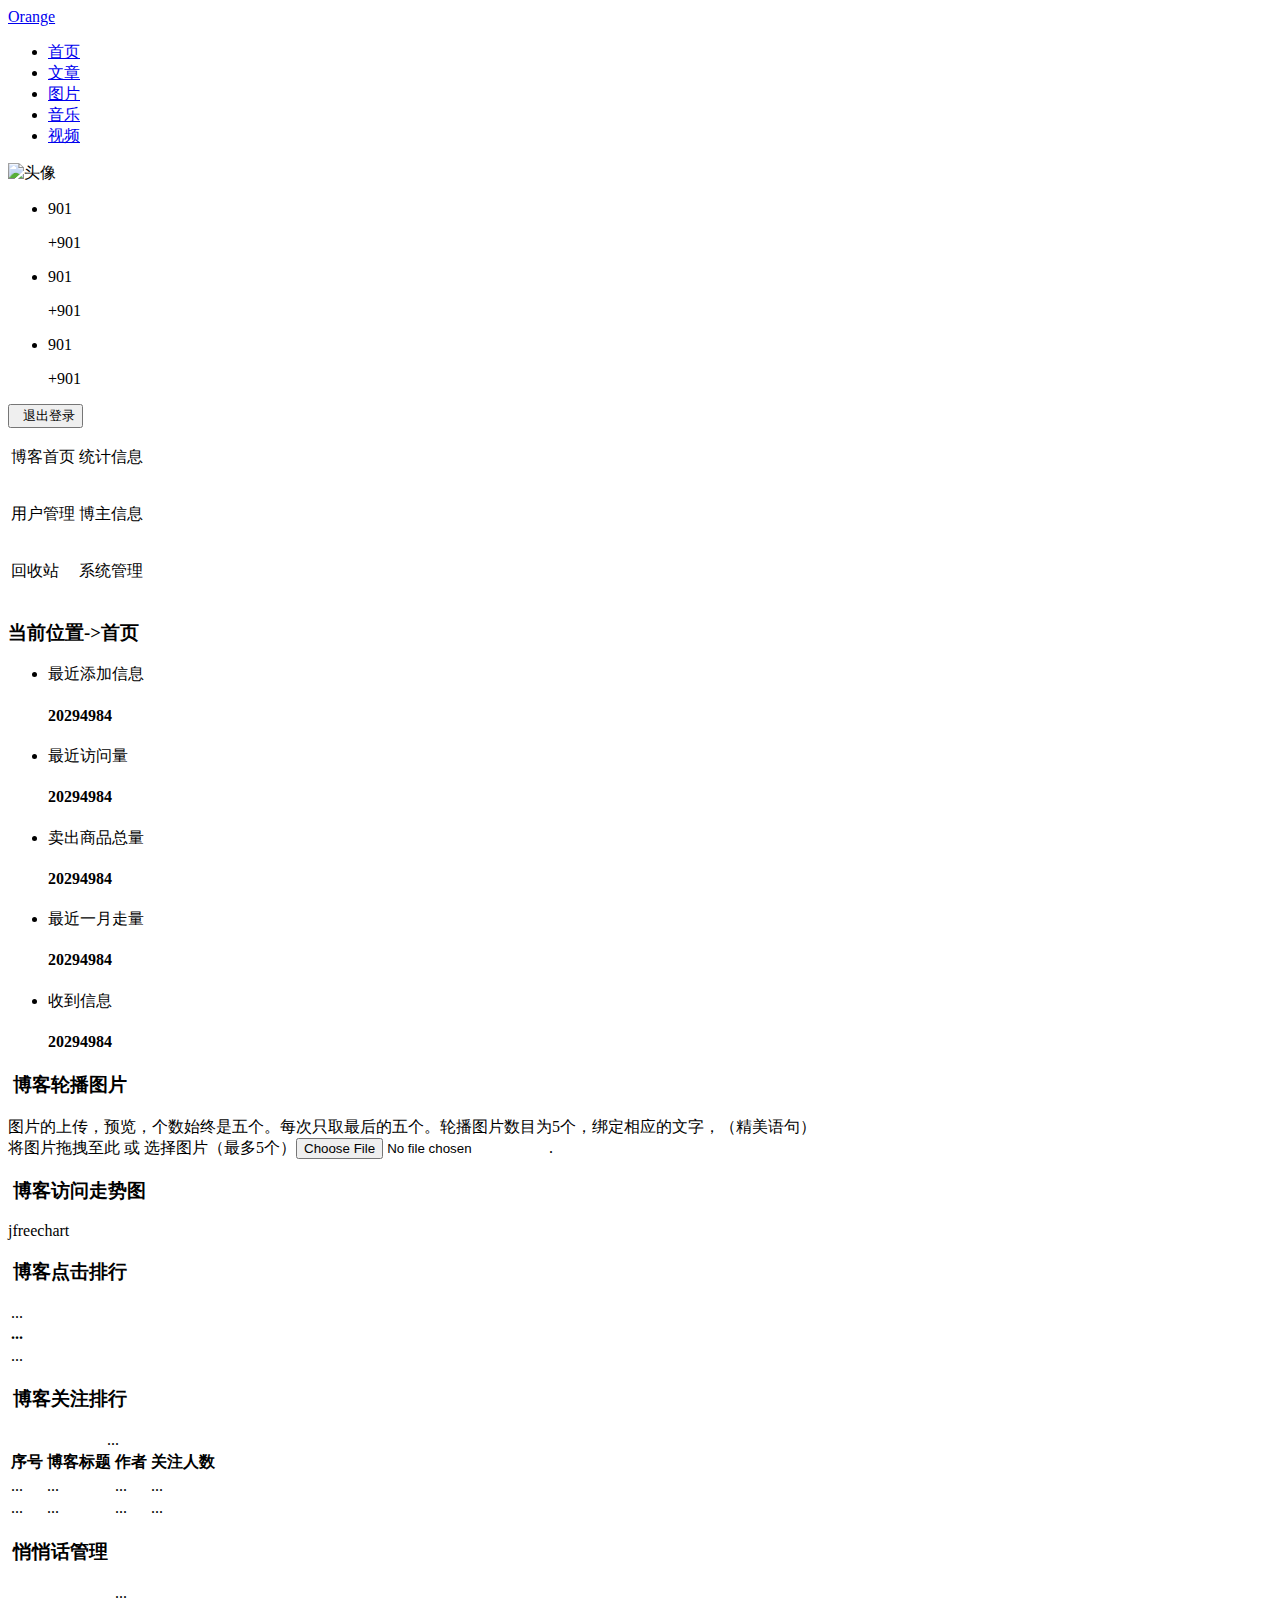
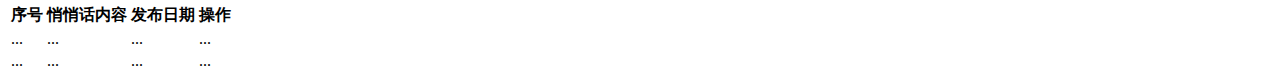
==== web/pages/index.html @ eb2a8dd9 "Initial commit" ====
<!DOCTYPE html>
<html>
<head>
    <meta charset="UTF-8">
    <link href="resources/images/favicon.ico" rel="shortcut icon" type="text/css">
    <link rel="stylesheet" href="resources/css/uikit.min.css">
    <link rel="stylesheet" href="resources/css/components/notify.min.css">
    <link rel="stylesheet" href="resources/css/components/dotnav.gradient.min.css">
    <link rel="stylesheet" href="resources/css/components/slidenav.min.css">
    <link rel="stylesheet" href="resources/css/components/slideshow.min.css">
    <link rel="stylesheet" href="resources/css/components/progress.min.css">
    <link rel="stylesheet" href="resources/css/components/upload.min.css">
    <link rel="stylesheet" href="resources/css/components/placeholder.min.css">
    <link rel="stylesheet" href="resources/css/components/form-file.min.css">
    <link rel="stylesheet" href="resources/css/components/form-advanced.min.css">
    <link rel="stylesheet" href="pages/resources/css/header.css">
    <link rel="stylesheet" href="pages/resources/css/common.css">
    <link rel="stylesheet" href="pages/resources/css/manage.css">
    <link rel="stylesheet" href="pages/resources/css/index.css">
    <script type="text/javascript" src="resources/js/jquery-1.11.0.min.js"></script>
    <script type="text/javascript" src="resources/js/modernizr.custom.js"></script>
    <script type="text/javascript" src="resources/js/uikit.min.js"></script>
    <script type="text/javascript" src="resources/js/components/autocomplete.min.js"></script>
    <script type="text/javascript" src="resources/js/components/datepicker.min.js"></script>
    <script type="text/javascript" src="resources/js/components/form-password.min.js"></script>
    <script type="text/javascript" src="resources/js/components/notify.min.js"></script>
    <script type="text/javascript" src="resources/js/components/search.min.js"></script>
    <script type="text/javascript" src="resources/js/components/sortable.min.js"></script>
    <script type="text/javascript" src="resources/js/components/sticky.min.js"></script>
    <script type="text/javascript" src="resources/js/components/upload.min.js"></script>
    <script type="text/javascript" src="resources/js/components/pagination.min.js"></script>
    <script type="text/javascript" src="resources/js/components/form-select.min.js"></script>
    <script type="text/javascript" src="resources/js/components/nestable.min.js"></script>
    <script type="text/javascript" src="resources/js/components/slideshow.min.js"></script>
    <script type="text/javascript" src="resources/js/components/slideshow-fx.min.js"></script>
    <script type="text/javascript" src="pages/resources/js/common.js"></script>

    <script type="text/javascript" src="pages/resources/js/index.js"></script>
    <title>Orange管理后台</title>
</head>
<body>
<div class="uk-grid">
    <div class="uk-width-1-1">
        <div class="topHeader">
            <header>
                <a href="#" class="header-brand">Orange</a>
                <ul class="header-nav" id="headerNav">
                    <li class="link_active"><a href="index.html">首页</a></li>
                    <li><a href="aticle.html">文章</a></li>
                    <li><a href="picture.html">图片</a></li>
                    <li><a href="music.html">音乐</a></li>
                    <li><a href="video.html">视频</a></li>
                </ul>

            </header>
        </div>
    </div>
</div>
<div class="uk-grid colin-main-frame">
    <div class="uk-width-1-6 colin-left-nav">
        <img class="uk-border-circle colin-headerpic"
             src="pages/resources/images/title.jpg" alt="头像">
        <ul>
            <li><i class="uk-icon-folder-o"></i>

                <p>901</p>

                <p class="colin-collectInfo">+901</p></li>
            <li><i class="uk-icon-envelope-o"></i>

                <p>901</p>

                <p class="colin-collectInfo">+901</p></li>
            <li><i class="uk-icon-eye"></i>

                <p>901</p>

                <p class="colin-collectInfo">+901</p></li>
        </ul>
        <button id="logoffBtn" onclick="logOffSystem()" class="uk-button uk-button-danger colin-logoff-btn" type="button"><i class="uk-icon-sign-out"></i>&nbsp;&nbsp;退出登录
        </button>
        <table id="functionNav" class="colin-function-nav">
            <tbody>
            <tr>
                <td>
                    <i class="uk-icon-home"></i>

                    <p>博客首页</p>
                </td>
                <td>
                    <i class="uk-icon-bar-chart"></i>

                    <p>统计信息</p></td>
            </tr>
            <tr>
                <td>
                    <i class="uk-icon-group"></i>

                    <p>用户管理</p></td>
                <td>
                    <i class="uk-icon-user"></i>

                    <p>博主信息</p></td>
            </tr>
            <tr>
                <td>
                    <i class="uk-icon-trash-o"></i>

                    <p>回收站</p></td>
                <td>
                    <i class="uk-icon-wrench"></i>

                    <p>系统管理</p></td>
            </tr>
            </tbody>
        </table>
    </div>
    <div class="uk-width-5-6 colin-right-model">
        <div class="uk-grid">
            <div class="uk-width-1-1 uk-panel uk-panel-header">
                <h3 class="uk-panel-title">当前位置->首页</h3>
                <ul class="colin-right-info-sumary">
                    <li>
                        <div>
                            <i class="uk-icon-info-circle"></i>

                            <p>最近添加信息</p>
                            <h4>20294984</h4>


                        </div>
                    </li>
                    <li>
                        <div>
                            <i class="uk-icon-home"></i>

                            <p>最近访问量</p>
                            <h4>20294984</h4>
                        </div>
                    </li>
                    <li>
                        <div>
                            <i class="uk-icon-bullhorn"></i>

                            <p>卖出商品总量</p>
                            <h4>20294984</h4>
                        </div>
                    </li>
                    <li>
                        <div>
                            <i class="uk-icon-bookmark"></i>

                            <p>最近一月走量</p>
                            <h4>20294984</h4>
                        </div>
                    </li>
                    <li>
                        <div>
                            <i class="uk-icon-envelope-o"></i>

                            <p>收到信息</p>
                            <h4>20294984</h4>
                        </div>
                    </li>
                </ul>
            </div>
            <!--搜集信息，最近访问量，卖出做多的商品，最新上架的产品，月走量，群消息-->
        </div>

        <div class="uk-width-1-1">
            <div class="uk-panel uk-panel-box uk-panel-box-secondary">
                <h3 class="uk-panel-title"><i class="uk-icon-tag"></i>&nbsp;博客轮播图片</h3>
                图片的上传，预览，个数始终是五个。每次只取最后的五个。轮播图片数目为5个，绑定相应的文字，（精美语句）

            </div>
            
            <div id="upload-drop" class="uk-placeholder uk-text-center">
                <i class="uk-icon-cloud-upload uk-icon-medium uk-text-muted uk-margin-small-right"></i> 将图片拖拽至此 或 <a class="uk-form-file">选择图片（最多5个）<input id="upload-select" type="file"></a>.
            </div>
        </div>
        <div class="uk-width-1-1">
            <div class="uk-panel uk-panel-box uk-panel-box-secondary">
                <h3 class="uk-panel-title"><i class="uk-icon-tag"></i>&nbsp;博客访问走势图</h3>
                jfreechart
            </div>
        </div>
        <div class="uk-width-1-1">
            <div class="uk-panel uk-panel-box uk-panel-box-secondary">
                <h3 class="uk-panel-title"><i class="uk-icon-tag"></i>&nbsp;博客点击排行</h3>
                <table class="uk-table uk-table-striped">
                    <caption>...</caption>
                    <thead>
                    <tr>
                        <th>...</th>
                    </tr>
                    </thead>
                    <tbody>
                    <tr>
                        <td>...</td>
                    </tr>
                    </tbody>
                </table>
            </div>
        </div>
        <div class="uk-width-1-1">
            <div class="uk-panel uk-panel-box uk-panel-box-secondary">
                <h3 class="uk-panel-title"><i class="uk-icon-tag"></i>&nbsp;博客关注排行</h3>
                <table class="uk-table uk-table-striped">
                    <caption>...</caption>
                    <thead>
                    <tr>
                        <th>序号</th><th>博客标题</th><th>作者</th><th>关注人数</th>
                    </tr>
                    </thead>
                    <tbody>
                    <tr>
                        <td>...</td><td>...</td><td>...</td><td>...</td>
                    </tr>
                    <tr>
                        <td>...</td><td>...</td><td>...</td><td>...</td>
                    </tr>
                    </tbody>
                </table>
            </div>
        </div>
        <div class="uk-width-1-1">
            <div class="uk-panel uk-panel-box uk-panel-box-secondary">
                <h3 class="uk-panel-title"><i class="uk-icon-tag"></i>&nbsp;悄悄话管理</h3>
                <table class="uk-table uk-table-striped">
                    <caption>...</caption>
                    <thead>
                    <tr>
                        <th>序号</th><th>悄悄话内容</th><th>发布日期</th><th>操作</th>
                    </tr>
                    </thead>
                    <tbody>
                    <tr>
                        <td>...</td><td>...</td><td>...</td><td>...</td>
                    </tr>
                    <tr>
                        <td>...</td><td>...</td><td>...</td><td>...</td>
                    </tr>
                    </tbody>
                </table>
            </div>
        </div>
    </div>
</div>

</body>
</html>
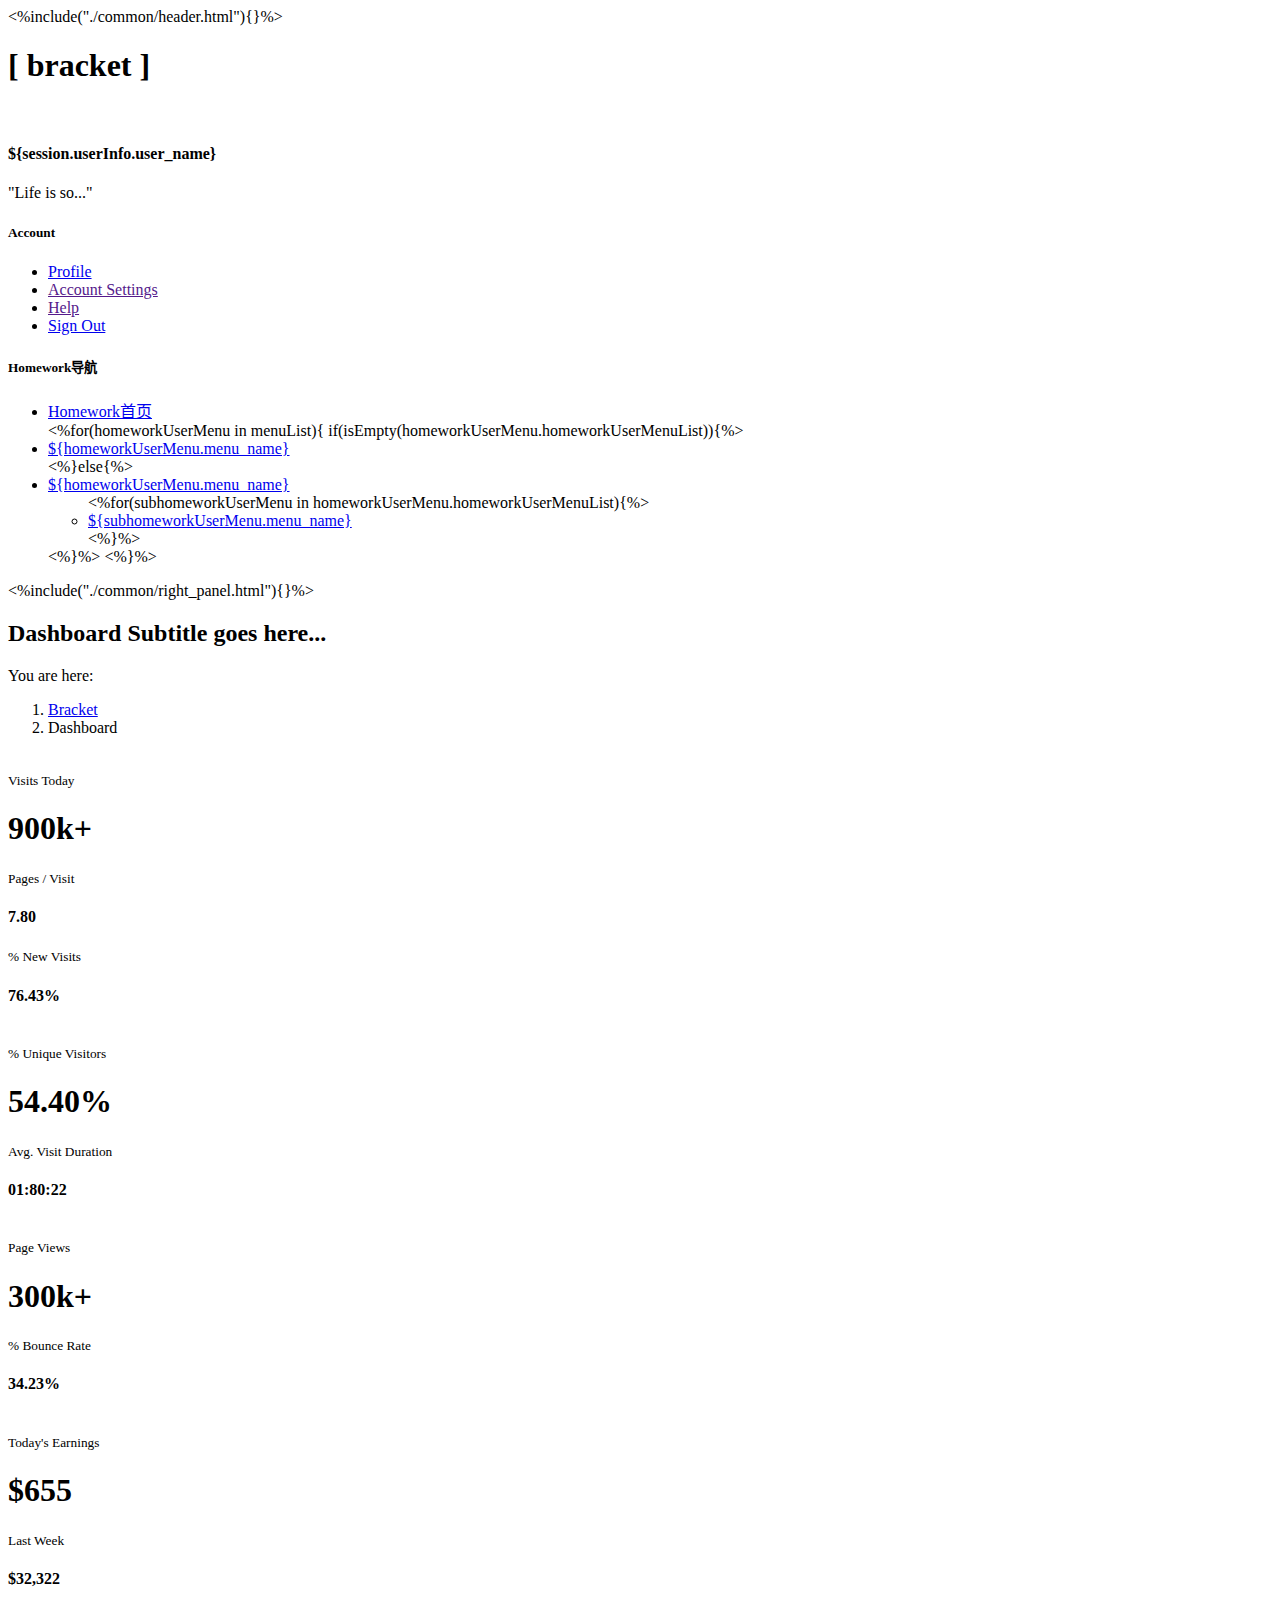
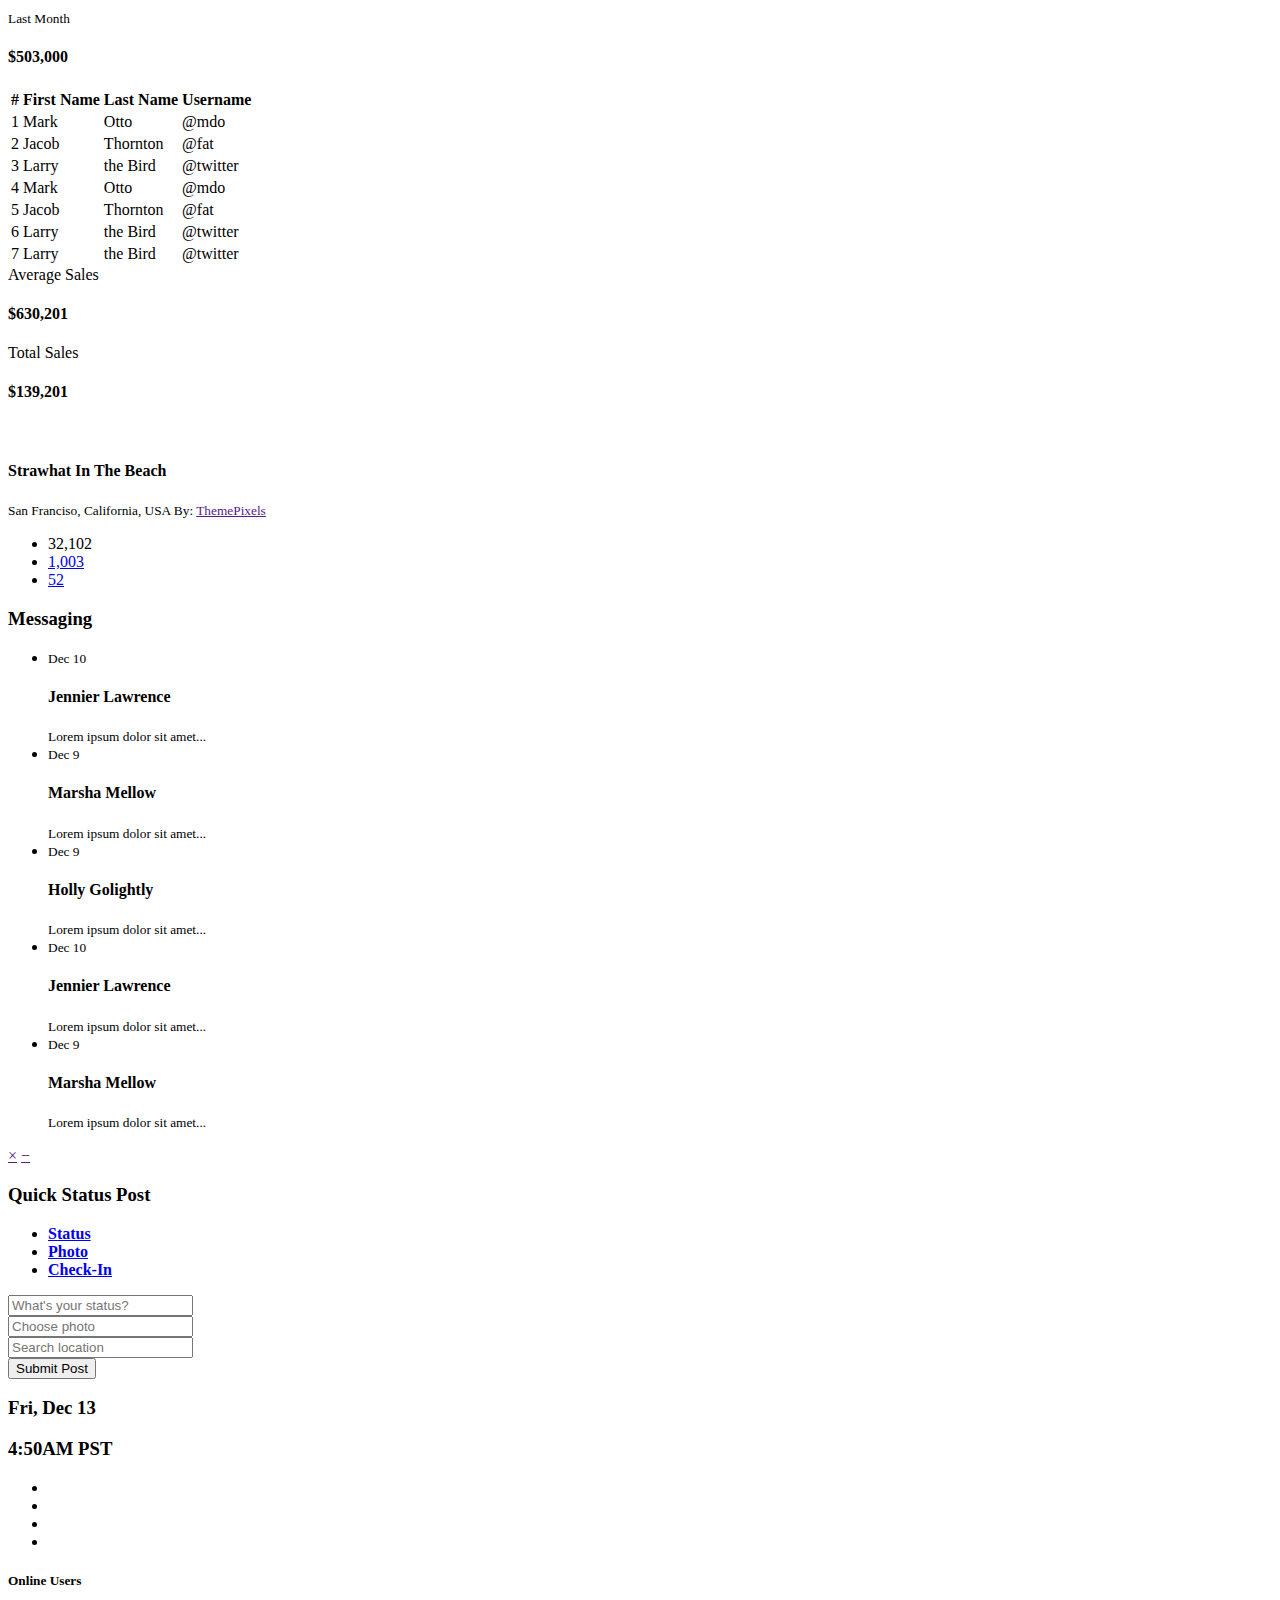
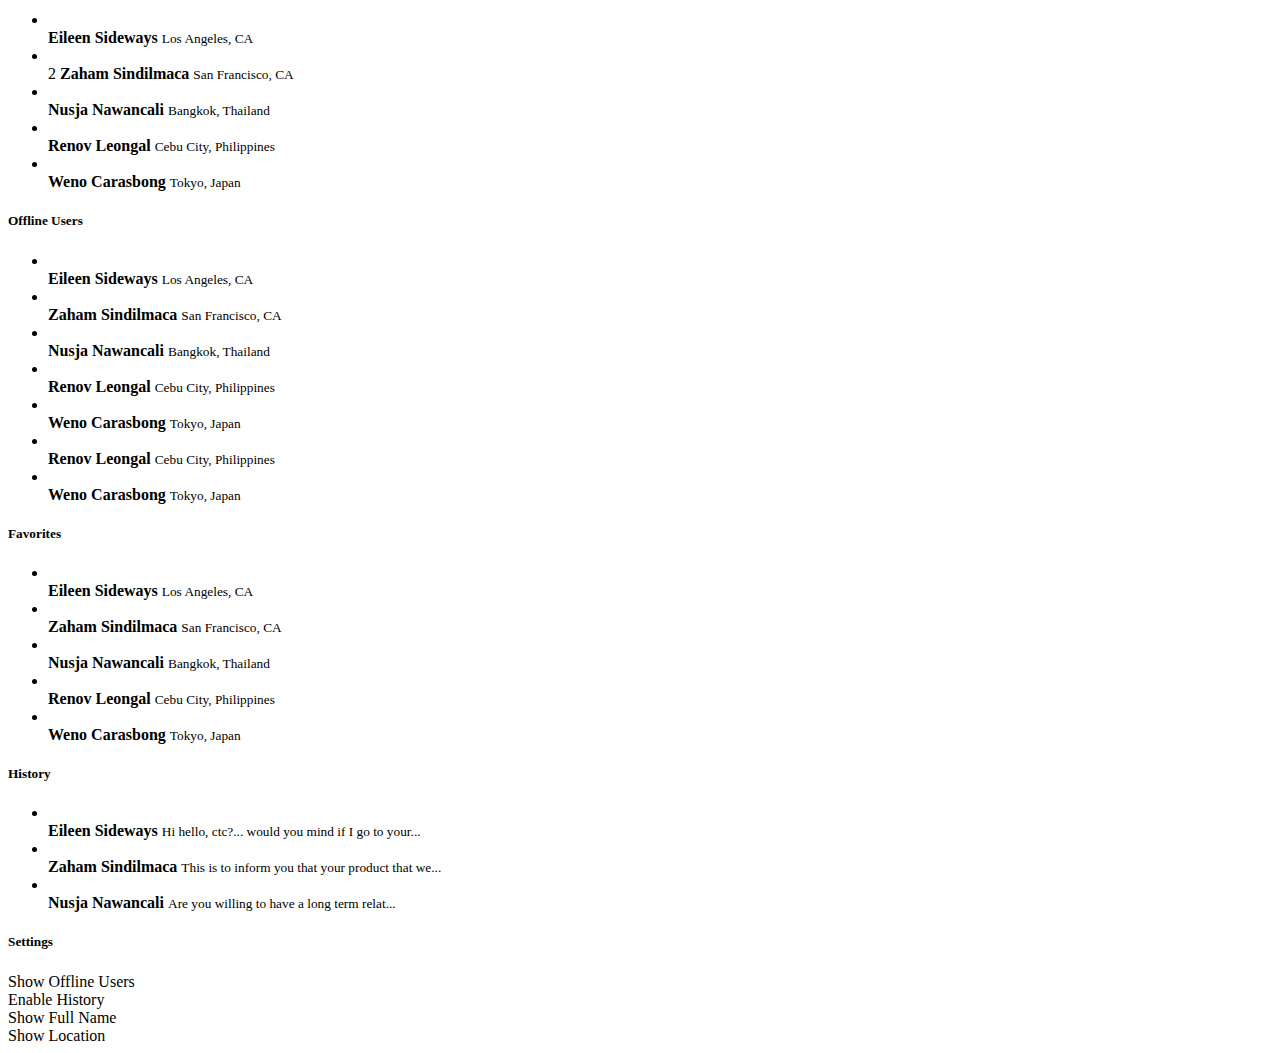
==== commit 2ed418ae: "初始化工程代码" ====
--- a/web/pages/index.html
+++ b/web/pages/index.html
@@ -1,251 +1,1021 @@
 <!DOCTYPE html>
-<html>
+<html lang="zh-CN">
 <head>
-    <meta charset="UTF-8">
-    <link href="resources/images/favicon.ico" rel="shortcut icon" type="text/css">
-    <link rel="stylesheet" href="resources/css/uikit.min.css">
-    <link rel="stylesheet" href="resources/css/components/notify.min.css">
-    <link rel="stylesheet" href="resources/css/components/dotnav.gradient.min.css">
-    <link rel="stylesheet" href="resources/css/components/slidenav.min.css">
-    <link rel="stylesheet" href="resources/css/components/slideshow.min.css">
-    <link rel="stylesheet" href="resources/css/components/progress.min.css">
-    <link rel="stylesheet" href="resources/css/components/upload.min.css">
-    <link rel="stylesheet" href="resources/css/components/placeholder.min.css">
-    <link rel="stylesheet" href="resources/css/components/form-file.min.css">
-    <link rel="stylesheet" href="resources/css/components/form-advanced.min.css">
-    <link rel="stylesheet" href="pages/resources/css/header.css">
-    <link rel="stylesheet" href="pages/resources/css/common.css">
-    <link rel="stylesheet" href="pages/resources/css/manage.css">
-    <link rel="stylesheet" href="pages/resources/css/index.css">
-    <script type="text/javascript" src="resources/js/jquery-1.11.0.min.js"></script>
-    <script type="text/javascript" src="resources/js/modernizr.custom.js"></script>
-    <script type="text/javascript" src="resources/js/uikit.min.js"></script>
-    <script type="text/javascript" src="resources/js/components/autocomplete.min.js"></script>
-    <script type="text/javascript" src="resources/js/components/datepicker.min.js"></script>
-    <script type="text/javascript" src="resources/js/components/form-password.min.js"></script>
-    <script type="text/javascript" src="resources/js/components/notify.min.js"></script>
-    <script type="text/javascript" src="resources/js/components/search.min.js"></script>
-    <script type="text/javascript" src="resources/js/components/sortable.min.js"></script>
-    <script type="text/javascript" src="resources/js/components/sticky.min.js"></script>
-    <script type="text/javascript" src="resources/js/components/upload.min.js"></script>
-    <script type="text/javascript" src="resources/js/components/pagination.min.js"></script>
-    <script type="text/javascript" src="resources/js/components/form-select.min.js"></script>
-    <script type="text/javascript" src="resources/js/components/nestable.min.js"></script>
-    <script type="text/javascript" src="resources/js/components/slideshow.min.js"></script>
-    <script type="text/javascript" src="resources/js/components/slideshow-fx.min.js"></script>
-    <script type="text/javascript" src="pages/resources/js/common.js"></script>
-
-    <script type="text/javascript" src="pages/resources/js/index.js"></script>
-    <title>Orange管理后台</title>
+    <meta charset="utf-8">
+    <meta name="viewport" content="width=device-width, initial-scale=1.0, maximum-scale=1.0">
+    <meta name="description" content="">
+    <meta name="author" content="">
+    <title>Bracket Responsive Bootstrap3 Admin</title>
+    <%include("./common/header.html"){}%>
+    <script src="${ctxPath}/resources/js/flot/jquery.flot.min.js"></script>
+    <script src="${ctxPath}/resources/js/flot/jquery.flot.resize.min.js"></script>
+    <script src="${ctxPath}/resources/js/flot/jquery.flot.spline.min.js"></script>
+    <script src="${ctxPath}/resources/js/morris.min.js"></script>
+    <script src="${ctxPath}/resources/js/raphael-2.1.0.min.js"></script>
+<!--    <script src="${ctxPath}/resources/js/dashboard.js"></script>-->
+    <script type="text/javascript" src="${ctxPath}/pages/admin/js/index.js"></script>
 </head>
+
 <body>
-<div class="uk-grid">
-    <div class="uk-width-1-1">
-        <div class="topHeader">
-            <header>
-                <a href="#" class="header-brand">Orange</a>
-                <ul class="header-nav" id="headerNav">
-                    <li class="link_active"><a href="index.html">首页</a></li>
-                    <li><a href="aticle.html">文章</a></li>
-                    <li><a href="picture.html">图片</a></li>
-                    <li><a href="music.html">音乐</a></li>
-                    <li><a href="video.html">视频</a></li>
-                </ul>
-
-            </header>
-        </div>
+
+
+<!-- Preloader -->
+<div id="preloader">
+    <div id="status">
+        <i class="fa fa-spinner fa-spin"></i>
     </div>
 </div>
-<div class="uk-grid colin-main-frame">
-    <div class="uk-width-1-6 colin-left-nav">
-        <img class="uk-border-circle colin-headerpic"
-             src="pages/resources/images/title.jpg" alt="头像">
-        <ul>
-            <li><i class="uk-icon-folder-o"></i>
-
-                <p>901</p>
-
-                <p class="colin-collectInfo">+901</p></li>
-            <li><i class="uk-icon-envelope-o"></i>
-
-                <p>901</p>
-
-                <p class="colin-collectInfo">+901</p></li>
-            <li><i class="uk-icon-eye"></i>
-
-                <p>901</p>
-
-                <p class="colin-collectInfo">+901</p></li>
-        </ul>
-        <button id="logoffBtn" onclick="logOffSystem()" class="uk-button uk-button-danger colin-logoff-btn" type="button"><i class="uk-icon-sign-out"></i>&nbsp;&nbsp;退出登录
-        </button>
-        <table id="functionNav" class="colin-function-nav">
-            <tbody>
-            <tr>
-                <td>
-                    <i class="uk-icon-home"></i>
-
-                    <p>博客首页</p>
-                </td>
-                <td>
-                    <i class="uk-icon-bar-chart"></i>
-
-                    <p>统计信息</p></td>
-            </tr>
-            <tr>
-                <td>
-                    <i class="uk-icon-group"></i>
-
-                    <p>用户管理</p></td>
-                <td>
-                    <i class="uk-icon-user"></i>
-
-                    <p>博主信息</p></td>
-            </tr>
-            <tr>
-                <td>
-                    <i class="uk-icon-trash-o"></i>
-
-                    <p>回收站</p></td>
-                <td>
-                    <i class="uk-icon-wrench"></i>
-
-                    <p>系统管理</p></td>
-            </tr>
-            </tbody>
-        </table>
-    </div>
-    <div class="uk-width-5-6 colin-right-model">
-        <div class="uk-grid">
-            <div class="uk-width-1-1 uk-panel uk-panel-header">
-                <h3 class="uk-panel-title">当前位置->首页</h3>
-                <ul class="colin-right-info-sumary">
-                    <li>
-                        <div>
-                            <i class="uk-icon-info-circle"></i>
-
-                            <p>最近添加信息</p>
-                            <h4>20294984</h4>
-
-
-                        </div>
-                    </li>
-                    <li>
-                        <div>
-                            <i class="uk-icon-home"></i>
-
-                            <p>最近访问量</p>
-                            <h4>20294984</h4>
-                        </div>
-                    </li>
-                    <li>
-                        <div>
-                            <i class="uk-icon-bullhorn"></i>
-
-                            <p>卖出商品总量</p>
-                            <h4>20294984</h4>
-                        </div>
-                    </li>
-                    <li>
-                        <div>
-                            <i class="uk-icon-bookmark"></i>
-
-                            <p>最近一月走量</p>
-                            <h4>20294984</h4>
-                        </div>
-                    </li>
-                    <li>
-                        <div>
-                            <i class="uk-icon-envelope-o"></i>
-
-                            <p>收到信息</p>
-                            <h4>20294984</h4>
-                        </div>
-                    </li>
+
+<section>
+
+    <div class="leftpanel">
+
+        <div class="logopanel">
+            <h1>
+                <span>[</span> bracket <span>]</span>
+            </h1>
+        </div>
+        <!-- logopanel -->
+
+        <div class="leftpanelinner">
+
+            <!-- This is only visible to small devices -->
+            <div class="visible-xs hidden-sm hidden-md hidden-lg">
+                <div class="media userlogged">
+                    <img
+                            alt=""
+                            src="${ctxPath}/resources/images/photos/loggeduser.png"
+                            class="media-object">
+
+                    <div class="media-body">
+                        <h4>${session.userInfo.user_name}</h4>
+                        <span>"Life is so..."</span>
+                    </div>
+                </div>
+
+                <h5 class="sidebartitle actitle">Account</h5>
+                <ul class="nav nav-pills nav-stacked nav-bracket mb30">
+                    <li><a href="profile.html"><i class="fa fa-user"></i> <span>Profile</span></a></li>
+                    <li><a href=""><i class="fa fa-cog"></i> <span>Account
+									Settings</span></a></li>
+                    <li><a href=""><i class="fa fa-question-circle"></i> <span>Help</span></a></li>
+                    <li><a href="signout.html"><i class="fa fa-sign-out"></i>
+                        <span>Sign Out</span></a></li>
                 </ul>
             </div>
-            <!--搜集信息，最近访问量，卖出做多的商品，最新上架的产品，月走量，群消息-->
+
+            <h5 class="sidebartitle">Homework导航</h5>
+            <ul id="colin-manage-nav" class="nav nav-pills nav-stacked nav-bracket">
+                <li class="active"><a href="./index.html"><i
+                        class="fa fa-home"></i> <span>Homework首页</span></a></li>
+                <%for(homeworkUserMenu in menuList){
+                if(isEmpty(homeworkUserMenu.homeworkUserMenuList)){%>
+                <li><a href="${homeworkUserMenu.menu_url}"><i class="${homeworkUserMenu.menu_icon}"></i> <span>${homeworkUserMenu.menu_name}</span></a></li>
+                <%}else{%>
+                <li class="nav-parent"><a href="${homeworkUserMenu.menu_url}"><i class="${homeworkUserMenu.menu_icon}"></i> <span>${homeworkUserMenu.menu_name}</span></a>
+                    <ul class="children">
+                        <%for(subhomeworkUserMenu in homeworkUserMenu.homeworkUserMenuList){%>
+                        <li><a href="${ctxPath}${subhomeworkUserMenu.menu_url}"><i
+                                class="${subhomeworkUserMenu.menu_icon}"></i>${subhomeworkUserMenu.menu_name}</a></li>
+                        <%}%>
+                        </ul>
+                </li>
+                <%}%>
+                <%}%>
+
+
+            </ul>
+
+
         </div>
-
-        <div class="uk-width-1-1">
-            <div class="uk-panel uk-panel-box uk-panel-box-secondary">
-                <h3 class="uk-panel-title"><i class="uk-icon-tag"></i>&nbsp;博客轮播图片</h3>
-                图片的上传，预览，个数始终是五个。每次只取最后的五个。轮播图片数目为5个，绑定相应的文字，（精美语句）
-
-            </div>
-            
-            <div id="upload-drop" class="uk-placeholder uk-text-center">
-                <i class="uk-icon-cloud-upload uk-icon-medium uk-text-muted uk-margin-small-right"></i> 将图片拖拽至此 或 <a class="uk-form-file">选择图片（最多5个）<input id="upload-select" type="file"></a>.
+        <!-- leftpanelinner -->
+    </div>
+    <!-- leftpanel -->
+
+    <div class="mainpanel">
+     <%include("./common/right_panel.html"){}%>
+      <div id="colin-manage-content">
+        <div class="pageheader">
+            <h2>
+                <i class="fa fa-home"></i> Dashboard <span>Subtitle goes
+						here...</span>
+            </h2>
+
+            <div class="breadcrumb-wrapper">
+                <span class="label">You are here:</span>
+                <ol class="breadcrumb">
+                    <li><a href="index.html">Bracket</a></li>
+                    <li class="active">Dashboard</li>
+                </ol>
             </div>
         </div>
-        <div class="uk-width-1-1">
-            <div class="uk-panel uk-panel-box uk-panel-box-secondary">
-                <h3 class="uk-panel-title"><i class="uk-icon-tag"></i>&nbsp;博客访问走势图</h3>
-                jfreechart
+
+        <div class="contentpanel">
+
+            <div class="row">
+
+                <div class="col-sm-6 col-md-3">
+                    <div class="panel panel-success panel-stat">
+                        <div class="panel-heading">
+
+                            <div class="stat">
+                                <div class="row">
+                                    <div class="col-xs-4">
+                                        <img
+                                                src="images/is-user.png"
+                                                alt=""/>
+                                    </div>
+                                    <div class="col-xs-8">
+                                        <small class="stat-label">Visits Today</small>
+                                        <h1>900k+</h1>
+                                    </div>
+                                </div>
+                                <!-- row -->
+
+                                <div class="mb15"></div>
+
+                                <div class="row">
+                                    <div class="col-xs-6">
+                                        <small class="stat-label">Pages / Visit</small>
+                                        <h4>7.80</h4>
+                                    </div>
+
+                                    <div class="col-xs-6">
+                                        <small class="stat-label">% New Visits</small>
+                                        <h4>76.43%</h4>
+                                    </div>
+                                </div>
+                                <!-- row -->
+                            </div>
+                            <!-- stat -->
+
+                        </div>
+                        <!-- panel-heading -->
+                    </div>
+                    <!-- panel -->
+                </div>
+                <!-- col-sm-6 -->
+
+                <div class="col-sm-6 col-md-3">
+                    <div class="panel panel-danger panel-stat">
+                        <div class="panel-heading">
+
+                            <div class="stat">
+                                <div class="row">
+                                    <div class="col-xs-4">
+                                        <img
+                                                src="images/is-document.png"
+                                                alt=""/>
+                                    </div>
+                                    <div class="col-xs-8">
+                                        <small class="stat-label">% Unique Visitors</small>
+                                        <h1>54.40%</h1>
+                                    </div>
+                                </div>
+                                <!-- row -->
+
+                                <div class="mb15"></div>
+
+                                <small class="stat-label">Avg. Visit Duration</small>
+                                <h4>01:80:22</h4>
+
+                            </div>
+                            <!-- stat -->
+
+                        </div>
+                        <!-- panel-heading -->
+                    </div>
+                    <!-- panel -->
+                </div>
+                <!-- col-sm-6 -->
+
+                <div class="col-sm-6 col-md-3">
+                    <div class="panel panel-primary panel-stat">
+                        <div class="panel-heading">
+
+                            <div class="stat">
+                                <div class="row">
+                                    <div class="col-xs-4">
+                                        <img
+                                                src="images/is-document.png"
+                                                alt=""/>
+                                    </div>
+                                    <div class="col-xs-8">
+                                        <small class="stat-label">Page Views</small>
+                                        <h1>300k+</h1>
+                                    </div>
+                                </div>
+                                <!-- row -->
+
+                                <div class="mb15"></div>
+
+                                <small class="stat-label">% Bounce Rate</small>
+                                <h4>34.23%</h4>
+
+                            </div>
+                            <!-- stat -->
+
+                        </div>
+                        <!-- panel-heading -->
+                    </div>
+                    <!-- panel -->
+                </div>
+                <!-- col-sm-6 -->
+
+                <div class="col-sm-6 col-md-3">
+                    <div class="panel panel-dark panel-stat">
+                        <div class="panel-heading">
+
+                            <div class="stat">
+                                <div class="row">
+                                    <div class="col-xs-4">
+                                        <img
+                                                src="images/is-money.png"
+                                                alt=""/>
+                                    </div>
+                                    <div class="col-xs-8">
+                                        <small class="stat-label">Today's Earnings</small>
+                                        <h1>$655</h1>
+                                    </div>
+                                </div>
+                                <!-- row -->
+
+                                <div class="mb15"></div>
+
+                                <div class="row">
+                                    <div class="col-xs-6">
+                                        <small class="stat-label">Last Week</small>
+                                        <h4>$32,322</h4>
+                                    </div>
+
+                                    <div class="col-xs-6">
+                                        <small class="stat-label">Last Month</small>
+                                        <h4>$503,000</h4>
+                                    </div>
+                                </div>
+                                <!-- row -->
+
+                            </div>
+                            <!-- stat -->
+
+                        </div>
+                        <!-- panel-heading -->
+                    </div>
+                    <!-- panel -->
+                </div>
+                <!-- col-sm-6 -->
             </div>
+            <div class="row">
+
+                <div class="col-sm-7">
+
+                    <div class="table-responsive">
+                        <table class="table table-bordered mb30">
+                            <thead>
+                            <tr>
+                                <th>#</th>
+                                <th>First Name</th>
+                                <th>Last Name</th>
+                                <th>Username</th>
+                            </tr>
+                            </thead>
+                            <tbody>
+                            <tr>
+                                <td>1</td>
+                                <td>Mark</td>
+                                <td>Otto</td>
+                                <td>@mdo</td>
+                            </tr>
+                            <tr>
+                                <td>2</td>
+                                <td>Jacob</td>
+                                <td>Thornton</td>
+                                <td>@fat</td>
+                            </tr>
+                            <tr>
+                                <td>3</td>
+                                <td>Larry</td>
+                                <td>the Bird</td>
+                                <td>@twitter</td>
+                            </tr>
+                            <tr>
+                                <td>4</td>
+                                <td>Mark</td>
+                                <td>Otto</td>
+                                <td>@mdo</td>
+                            </tr>
+                            <tr>
+                                <td>5</td>
+                                <td>Jacob</td>
+                                <td>Thornton</td>
+                                <td>@fat</td>
+                            </tr>
+                            <tr>
+                                <td>6</td>
+                                <td>Larry</td>
+                                <td>the Bird</td>
+                                <td>@twitter</td>
+                            </tr>
+                            <tr>
+                                <td>7</td>
+                                <td>Larry</td>
+                                <td>the Bird</td>
+                                <td>@twitter</td>
+                            </tr>
+                            </tbody>
+                        </table>
+                    </div>
+                    <!-- table-responsive -->
+
+                </div>
+                <!-- col-sm-7 -->
+
+                <div class="col-sm-5">
+
+                    <div class="panel panel-success">
+                        <div class="panel-heading padding5">
+                            <div
+                                    id="line-chart"
+                                    class="ex-line-chart"></div>
+                        </div>
+                        <div class="panel-body">
+                            <div class="tinystat pull-left">
+                                <div
+                                        id="sparkline"
+                                        class="chart mt5"></div>
+                                <div class="datainfo">
+                                    <span class="text-muted">Average Sales</span>
+                                    <h4>$630,201</h4>
+                                </div>
+                            </div>
+                            <!-- tinystat -->
+                            <div class="tinystat pull-right">
+                                <div
+                                        id="sparkline2"
+                                        class="chart mt5"></div>
+                                <div class="datainfo">
+                                    <span class="text-muted">Total Sales</span>
+                                    <h4>$139,201</h4>
+                                </div>
+                            </div>
+                            <!-- tinystat -->
+                        </div>
+                    </div>
+                    <!-- panel -->
+
+                </div>
+                <!-- col-sm-6 -->
+            </div>
+            <!-- row -->
+
+            <div class="row">
+                <div class="col-sm-6 col-md-4">
+                    <div class="panel panel-default widget-photoday">
+                        <div class="panel-body">
+                            <a
+                                    href=""
+                                    class="photoday"><img
+                                    src="${ctxPath}/resources/images/photos/photo1.png"
+                                    alt=""/></a>
+
+                            <div class="photo-details">
+                                <h4 class="photo-title">Strawhat In The Beach</h4>
+                                <small class="text-muted"><i class="fa fa-map-marker"></i>
+                                    San Franciso, California, USA
+                                </small>
+                                <small>By: <a href="">ThemePixels</a></small>
+                            </div>
+                            <!-- photo-details -->
+                            <ul class="photo-meta">
+                                <li><span><i class="fa fa-eye"></i> 32,102</span></li>
+                                <li><a href="#"><i class="fa fa-heart"></i> 1,003</a></li>
+                                <li><a href="#"><i class="fa fa-comments"></i> 52</a></li>
+                            </ul>
+                        </div>
+                        <!-- panel-body -->
+                    </div>
+                    <!-- panel -->
+                </div>
+                <!-- col-sm-6 -->
+
+                <div class="col-sm-6 col-md-4">
+                    <div class="panel panel-default panel-alt widget-messaging">
+                        <div class="panel-heading">
+                            <div class="panel-btns">
+                                <a
+                                        href=""
+                                        class="panel-edit"><i class="fa fa-edit"></i></a>
+                            </div>
+                            <!-- panel-btns -->
+                            <h3 class="panel-title">Messaging</h3>
+                        </div>
+                        <div class="panel-body">
+                            <ul>
+                                <li>
+                                    <small class="pull-right">Dec 10</small>
+                                    <h4 class="sender">Jennier Lawrence</h4>
+                                    <small>Lorem
+                                        ipsum dolor sit amet...
+                                    </small>
+                                </li>
+                                <li>
+                                    <small class="pull-right">Dec 9</small>
+                                    <h4 class="sender">Marsha Mellow</h4>
+                                    <small>Lorem
+                                        ipsum dolor sit amet...
+                                    </small>
+                                </li>
+                                <li>
+                                    <small class="pull-right">Dec 9</small>
+                                    <h4 class="sender">Holly Golightly</h4>
+                                    <small>Lorem
+                                        ipsum dolor sit amet...
+                                    </small>
+                                </li>
+                                <li>
+                                    <small class="pull-right">Dec 10</small>
+                                    <h4 class="sender">Jennier Lawrence</h4>
+                                    <small>Lorem
+                                        ipsum dolor sit amet...
+                                    </small>
+                                </li>
+                                <li>
+                                    <small class="pull-right">Dec 9</small>
+                                    <h4 class="sender">Marsha Mellow</h4>
+                                    <small>Lorem
+                                        ipsum dolor sit amet...
+                                    </small>
+                                </li>
+                            </ul>
+                        </div>
+                        <!-- panel-body -->
+                    </div>
+                    <!-- panel -->
+                </div>
+                <!-- col-sm-6 -->
+
+                <div class="col-sm-6 col-md-4">
+                    <div class="panel panel-dark panel-alt widget-quick-status-post">
+                        <div class="panel-heading">
+                            <div class="panel-btns">
+                                <a
+                                        href=""
+                                        class="panel-close">&times;</a> <a
+                                    href=""
+                                    class="minimize">&minus;</a>
+                            </div>
+                            <!-- panel-btns -->
+                            <h3 class="panel-title">Quick Status Post</h3>
+                        </div>
+                        <div class="panel-body">
+                            <ul class="nav nav-tabs nav-justified">
+                                <li class="active"><a
+                                        href="#post-status"
+                                        data-toggle="tab"><i class="fa fa-pencil"></i> <strong>Status</strong></a></li>
+                                <li><a
+                                        href="#post-photo"
+                                        data-toggle="tab"><i class="fa fa-picture-o"></i> <strong>Photo</strong></a>
+                                </li>
+                                <li><a
+                                        href="#post-checkin"
+                                        data-toggle="tab"><i class="fa fa-map-marker"></i> <strong>Check-In</strong></a>
+                                </li>
+                            </ul>
+                            <div class="tab-content">
+                                <div
+                                        id="post-status"
+                                        class="tab-pane active">
+                                    <input
+                                            type="text"
+                                            class="form-control"
+                                            placeholder="What's your status?"/>
+                                </div>
+                                <div
+                                        id="post-photo"
+                                        class="tab-pane">
+                                    <input
+                                            type="text"
+                                            class="form-control"
+                                            placeholder="Choose photo"/>
+                                </div>
+                                <div
+                                        id="post-checkin"
+                                        class="tab-pane">
+                                    <input
+                                            type="text"
+                                            class="form-control"
+                                            placeholder="Search location"/>
+                                </div>
+                                <button class="btn btn-primary btn-block mt10">Submit
+                                    Post
+                                </button>
+                            </div>
+                            <!-- tab-content -->
+
+                        </div>
+                        <!-- panel-body -->
+                    </div>
+                    <!-- panel -->
+
+                    <div class="mb20"></div>
+
+                    <div class="row">
+                        <div class="col-xs-6">
+                            <div class="panel panel-warning panel-alt widget-today">
+                                <div class="panel-heading text-center">
+                                    <i class="fa fa-calendar-o"></i>
+                                </div>
+                                <div class="panel-body text-center">
+                                    <h3 class="today">Fri, Dec 13</h3>
+                                </div>
+                                <!-- panel-body -->
+                            </div>
+                            <!-- panel -->
+                        </div>
+
+                        <div class="col-xs-6">
+                            <div class="panel panel-danger panel-alt widget-time">
+                                <div class="panel-heading text-center">
+                                    <i class="glyphicon glyphicon-time"></i>
+                                </div>
+                                <div class="panel-body text-center">
+                                    <h3 class="today">4:50AM PST</h3>
+                                </div>
+                                <!-- panel-body -->
+                            </div>
+                            <!-- panel -->
+                        </div>
+                    </div>
+                </div>
+                <!-- col-sm-6 -->
+
+            </div>
+
         </div>
-        <div class="uk-width-1-1">
-            <div class="uk-panel uk-panel-box uk-panel-box-secondary">
-                <h3 class="uk-panel-title"><i class="uk-icon-tag"></i>&nbsp;博客点击排行</h3>
-                <table class="uk-table uk-table-striped">
-                    <caption>...</caption>
-                    <thead>
-                    <tr>
-                        <th>...</th>
-                    </tr>
-                    </thead>
-                    <tbody>
-                    <tr>
-                        <td>...</td>
-                    </tr>
-                    </tbody>
-                </table>
+        <!-- contentpanel -->
+      </div>
+    </div>
+    <!-- mainpanel -->
+
+    <div class="rightpanel">
+        <!-- Nav tabs -->
+        <ul class="nav nav-tabs nav-justified">
+            <li class="active"><a
+                    href="#rp-alluser"
+                    data-toggle="tab"><i class="fa fa-users"></i></a></li>
+            <li><a
+                    href="#rp-favorites"
+                    data-toggle="tab"><i class="fa fa-heart"></i></a></li>
+            <li><a
+                    href="#rp-history"
+                    data-toggle="tab"><i class="fa fa-clock-o"></i></a></li>
+            <li><a
+                    href="#rp-settings"
+                    data-toggle="tab"><i class="fa fa-gear"></i></a></li>
+        </ul>
+
+        <!-- Tab panes -->
+        <div class="tab-content">
+            <div
+                    class="tab-pane active"
+                    id="rp-alluser">
+                <h5 class="sidebartitle">Online Users</h5>
+                <ul class="chatuserlist">
+                    <li class="online">
+                        <div class="media">
+                            <a
+                                    href="#"
+                                    class="pull-left media-thumb"> <img
+                                    alt=""
+                                    src="${ctxPath}/resources/images/photos/userprofile.png"
+                                    class="media-object">
+                            </a>
+
+                            <div class="media-body">
+                                <strong>Eileen Sideways</strong>
+                                <small>Los Angeles, CA</small>
+                            </div>
+                        </div>
+                        <!-- media -->
+                    </li>
+                    <li class="online">
+                        <div class="media">
+                            <a
+                                    href="#"
+                                    class="pull-left media-thumb"> <img
+                                    alt=""
+                                    src="${ctxPath}/resources/images/photos/user1.png"
+                                    class="media-object">
+                            </a>
+
+                            <div class="media-body">
+                                <span class="pull-right badge badge-danger">2</span> <strong>Zaham
+                                Sindilmaca</strong>
+                                <small>San Francisco, CA</small>
+                            </div>
+                        </div>
+                        <!-- media -->
+                    </li>
+                    <li class="online">
+                        <div class="media">
+                            <a
+                                    href="#"
+                                    class="pull-left media-thumb"> <img
+                                    alt=""
+                                    src="${ctxPath}/resources/images/photos/user2.png"
+                                    class="media-object">
+                            </a>
+
+                            <div class="media-body">
+                                <strong>Nusja Nawancali</strong>
+                                <small>Bangkok,
+                                    Thailand
+                                </small>
+                            </div>
+                        </div>
+                        <!-- media -->
+                    </li>
+                    <li class="online">
+                        <div class="media">
+                            <a
+                                    href="#"
+                                    class="pull-left media-thumb"> <img
+                                    alt=""
+                                    src="${ctxPath}/resources/images/photos/user3.png"
+                                    class="media-object">
+                            </a>
+
+                            <div class="media-body">
+                                <strong>Renov Leongal</strong>
+                                <small>Cebu City,
+                                    Philippines
+                                </small>
+                            </div>
+                        </div>
+                        <!-- media -->
+                    </li>
+                    <li class="online">
+                        <div class="media">
+                            <a
+                                    href="#"
+                                    class="pull-left media-thumb"> <img
+                                    alt=""
+                                    src="${ctxPath}/resources/images/photos/user4.png"
+                                    class="media-object">
+                            </a>
+
+                            <div class="media-body">
+                                <strong>Weno Carasbong</strong>
+                                <small>Tokyo, Japan</small>
+                            </div>
+                        </div>
+                        <!-- media -->
+                    </li>
+                </ul>
+
+                <div class="mb30"></div>
+
+                <h5 class="sidebartitle">Offline Users</h5>
+                <ul class="chatuserlist">
+                    <li>
+                        <div class="media">
+                            <a
+                                    href="#"
+                                    class="pull-left media-thumb"> <img
+                                    alt=""
+                                    src="${ctxPath}/resources/images/photos/user5.png"
+                                    class="media-object">
+                            </a>
+
+                            <div class="media-body">
+                                <strong>Eileen Sideways</strong>
+                                <small>Los Angeles, CA</small>
+                            </div>
+                        </div>
+                        <!-- media -->
+                    </li>
+                    <li>
+                        <div class="media">
+                            <a
+                                    href="#"
+                                    class="pull-left media-thumb"> <img
+                                    alt=""
+                                    src="${ctxPath}/resources/images/photos/user2.png"
+                                    class="media-object">
+                            </a>
+
+                            <div class="media-body">
+                                <strong>Zaham Sindilmaca</strong>
+                                <small>San Francisco,
+                                    CA
+                                </small>
+                            </div>
+                        </div>
+                        <!-- media -->
+                    </li>
+                    <li>
+                        <div class="media">
+                            <a
+                                    href="#"
+                                    class="pull-left media-thumb"> <img
+                                    alt=""
+                                    src="${ctxPath}/resources/images/photos/user3.png"
+                                    class="media-object">
+                            </a>
+
+                            <div class="media-body">
+                                <strong>Nusja Nawancali</strong>
+                                <small>Bangkok,
+                                    Thailand
+                                </small>
+                            </div>
+                        </div>
+                        <!-- media -->
+                    </li>
+                    <li>
+                        <div class="media">
+                            <a
+                                    href="#"
+                                    class="pull-left media-thumb"> <img
+                                    alt=""
+                                    src="${ctxPath}/resources/images/photos/user4.png"
+                                    class="media-object">
+                            </a>
+
+                            <div class="media-body">
+                                <strong>Renov Leongal</strong>
+                                <small>Cebu City,
+                                    Philippines
+                                </small>
+                            </div>
+                        </div>
+                        <!-- media -->
+                    </li>
+                    <li>
+                        <div class="media">
+                            <a
+                                    href="#"
+                                    class="pull-left media-thumb"> <img
+                                    alt=""
+                                    src="${ctxPath}/resources/images/photos/user5.png"
+                                    class="media-object">
+                            </a>
+
+                            <div class="media-body">
+                                <strong>Weno Carasbong</strong>
+                                <small>Tokyo, Japan</small>
+                            </div>
+                        </div>
+                        <!-- media -->
+                    </li>
+                    <li>
+                        <div class="media">
+                            <a
+                                    href="#"
+                                    class="pull-left media-thumb"> <img
+                                    alt=""
+                                    src="${ctxPath}/resources/images/photos/user4.png"
+                                    class="media-object">
+                            </a>
+
+                            <div class="media-body">
+                                <strong>Renov Leongal</strong>
+                                <small>Cebu City,
+                                    Philippines
+                                </small>
+                            </div>
+                        </div>
+                        <!-- media -->
+                    </li>
+                    <li>
+                        <div class="media">
+                            <a
+                                    href="#"
+                                    class="pull-left media-thumb"> <img
+                                    alt=""
+                                    src="${ctxPath}/resources/images/photos/user5.png"
+                                    class="media-object">
+                            </a>
+
+                            <div class="media-body">
+                                <strong>Weno Carasbong</strong>
+                                <small>Tokyo, Japan</small>
+                            </div>
+                        </div>
+                        <!-- media -->
+                    </li>
+                </ul>
             </div>
+            <div
+                    class="tab-pane"
+                    id="rp-favorites">
+                <h5 class="sidebartitle">Favorites</h5>
+                <ul class="chatuserlist">
+                    <li class="online">
+                        <div class="media">
+                            <a
+                                    href="#"
+                                    class="pull-left media-thumb"> <img
+                                    alt=""
+                                    src="${ctxPath}/resources/images/photos/user2.png"
+                                    class="media-object">
+                            </a>
+
+                            <div class="media-body">
+                                <strong>Eileen Sideways</strong>
+                                <small>Los Angeles, CA</small>
+                            </div>
+                        </div>
+                        <!-- media -->
+                    </li>
+                    <li>
+                        <div class="media">
+                            <a
+                                    href="#"
+                                    class="pull-left media-thumb"> <img
+                                    alt=""
+                                    src="${ctxPath}/resources/images/photos/user1.png"
+                                    class="media-object">
+                            </a>
+
+                            <div class="media-body">
+                                <strong>Zaham Sindilmaca</strong>
+                                <small>San Francisco,
+                                    CA
+                                </small>
+                            </div>
+                        </div>
+                        <!-- media -->
+                    </li>
+                    <li>
+                        <div class="media">
+                            <a
+                                    href="#"
+                                    class="pull-left media-thumb"> <img
+                                    alt=""
+                                    src="${ctxPath}/resources/images/photos/user3.png"
+                                    class="media-object">
+                            </a>
+
+                            <div class="media-body">
+                                <strong>Nusja Nawancali</strong>
+                                <small>Bangkok,
+                                    Thailand
+                                </small>
+                            </div>
+                        </div>
+                        <!-- media -->
+                    </li>
+                    <li class="online">
+                        <div class="media">
+                            <a
+                                    href="#"
+                                    class="pull-left media-thumb"> <img
+                                    alt=""
+                                    src="${ctxPath}/resources/images/photos/user4.png"
+                                    class="media-object">
+                            </a>
+
+                            <div class="media-body">
+                                <strong>Renov Leongal</strong>
+                                <small>Cebu City,
+                                    Philippines
+                                </small>
+                            </div>
+                        </div>
+                        <!-- media -->
+                    </li>
+                    <li class="online">
+                        <div class="media">
+                            <a
+                                    href="#"
+                                    class="pull-left media-thumb"> <img
+                                    alt=""
+                                    src="${ctxPath}/resources/images/photos/user5.png"
+                                    class="media-object">
+                            </a>
+
+                            <div class="media-body">
+                                <strong>Weno Carasbong</strong>
+                                <small>Tokyo, Japan</small>
+                            </div>
+                        </div>
+                        <!-- media -->
+                    </li>
+                </ul>
+            </div>
+            <div
+                    class="tab-pane"
+                    id="rp-history">
+                <h5 class="sidebartitle">History</h5>
+                <ul class="chatuserlist">
+                    <li class="online">
+                        <div class="media">
+                            <a
+                                    href="#"
+                                    class="pull-left media-thumb"> <img
+                                    alt=""
+                                    src="${ctxPath}/resources/images/photos/user4.png"
+                                    class="media-object">
+                            </a>
+
+                            <div class="media-body">
+                                <strong>Eileen Sideways</strong>
+                                <small>Hi hello,
+                                    ctc?... would you mind if I go to your...
+                                </small>
+                            </div>
+                        </div>
+                        <!-- media -->
+                    </li>
+                    <li>
+                        <div class="media">
+                            <a
+                                    href="#"
+                                    class="pull-left media-thumb"> <img
+                                    alt=""
+                                    src="${ctxPath}/resources/images/photos/user2.png"
+                                    class="media-object">
+                            </a>
+
+                            <div class="media-body">
+                                <strong>Zaham Sindilmaca</strong>
+                                <small>This is to
+                                    inform you that your product that we...
+                                </small>
+                            </div>
+                        </div>
+                        <!-- media -->
+                    </li>
+                    <li>
+                        <div class="media">
+                            <a
+                                    href="#"
+                                    class="pull-left media-thumb"> <img
+                                    alt=""
+                                    src="${ctxPath}/resources/images/photos/user3.png"
+                                    class="media-object">
+                            </a>
+
+                            <div class="media-body">
+                                <strong>Nusja Nawancali</strong>
+                                <small>Are you willing
+                                    to have a long term relat...
+                                </small>
+                            </div>
+                        </div>
+                        <!-- media -->
+                    </li>
+                </ul>
+            </div>
+            <div
+                    class="tab-pane pane-settings"
+                    id="rp-settings">
+
+                <h5 class="sidebartitle mb20">Settings</h5>
+
+                <div class="form-group">
+                    <label class="col-xs-8 control-label">Show Offline Users</label>
+
+                    <div class="col-xs-4 control-label">
+                        <div class="toggle toggle-success"></div>
+                    </div>
+                </div>
+
+                <div class="form-group">
+                    <label class="col-xs-8 control-label">Enable History</label>
+
+                    <div class="col-xs-4 control-label">
+                        <div class="toggle toggle-success"></div>
+                    </div>
+                </div>
+
+                <div class="form-group">
+                    <label class="col-xs-8 control-label">Show Full Name</label>
+
+                    <div class="col-xs-4 control-label">
+                        <div class="toggle-chat1 toggle-success"></div>
+                    </div>
+                </div>
+
+                <div class="form-group">
+                    <label class="col-xs-8 control-label">Show Location</label>
+
+                    <div class="col-xs-4 control-label">
+                        <div class="toggle toggle-success"></div>
+                    </div>
+                </div>
+
+            </div>
+            <!-- tab-pane -->
+
         </div>
-        <div class="uk-width-1-1">
-            <div class="uk-panel uk-panel-box uk-panel-box-secondary">
-                <h3 class="uk-panel-title"><i class="uk-icon-tag"></i>&nbsp;博客关注排行</h3>
-                <table class="uk-table uk-table-striped">
-                    <caption>...</caption>
-                    <thead>
-                    <tr>
-                        <th>序号</th><th>博客标题</th><th>作者</th><th>关注人数</th>
-                    </tr>
-                    </thead>
-                    <tbody>
-                    <tr>
-                        <td>...</td><td>...</td><td>...</td><td>...</td>
-                    </tr>
-                    <tr>
-                        <td>...</td><td>...</td><td>...</td><td>...</td>
-                    </tr>
-                    </tbody>
-                </table>
-            </div>
-        </div>
-        <div class="uk-width-1-1">
-            <div class="uk-panel uk-panel-box uk-panel-box-secondary">
-                <h3 class="uk-panel-title"><i class="uk-icon-tag"></i>&nbsp;悄悄话管理</h3>
-                <table class="uk-table uk-table-striped">
-                    <caption>...</caption>
-                    <thead>
-                    <tr>
-                        <th>序号</th><th>悄悄话内容</th><th>发布日期</th><th>操作</th>
-                    </tr>
-                    </thead>
-                    <tbody>
-                    <tr>
-                        <td>...</td><td>...</td><td>...</td><td>...</td>
-                    </tr>
-                    <tr>
-                        <td>...</td><td>...</td><td>...</td><td>...</td>
-                    </tr>
-                    </tbody>
-                </table>
-            </div>
-        </div>
+        <!-- tab-content -->
     </div>
-</div>
+    <!-- rightpanel -->
+
+
+</section>
 
 </body>
 </html>